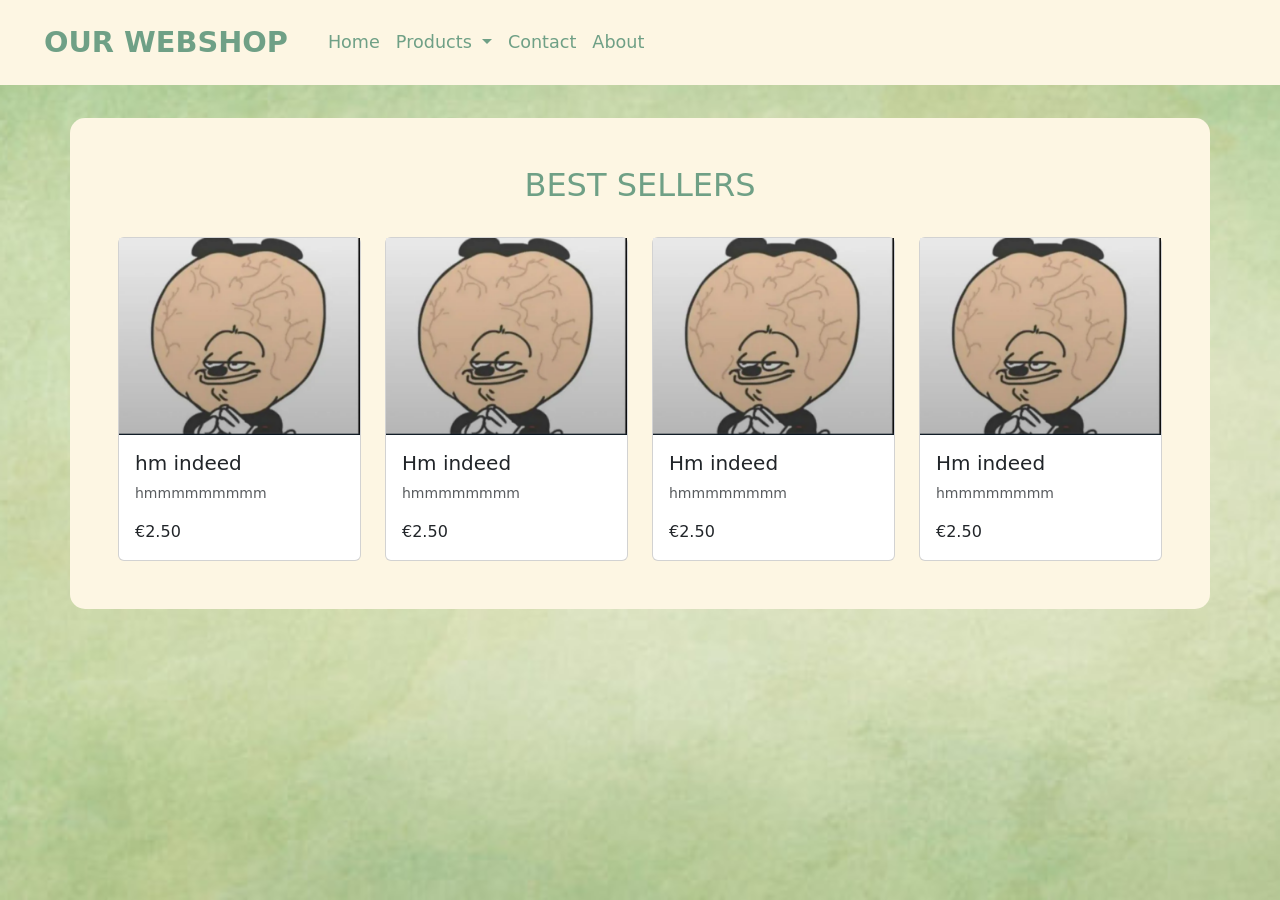
==== index.html @ 004d36dd "Merge branch 'main' into buyPage" ====
<html lang="en">
  <head>
    <meta charset="UTF-8" />
    <meta name="viewport" content="width=device-width, initial-scale=1.0" />
    <link
      href="https://cdn.jsdelivr.net/npm/bootstrap@5.3.8/dist/css/bootstrap.min.css"
      rel="stylesheet"
    />
    <link rel="stylesheet" href="style.css" />

    <title>Webshop</title>
  </head>

  <body>
    <div>
      <nav class="navbar navbar-expand-sm custom-navbar fixed-top">
        <div class="container-fluid">
          <a class="navbar-brand" href="#">OUR WEBSHOP</a>

          <div class="collapse navbar-collapse">
            <ul class="navbar-nav ms-3">
              <li class="nav-item">
                <a class="nav-link" href="#">Home</a>
              </li>
              <li class="nav-item dropdown">
                <a
                  class="nav-link dropdown-toggle"
                  href="#"
                  role="button"
                  data-bs-toggle="dropdown"
                >
                  Products
                </a>
                <ul class="dropdown-menu">
                  <li>
                    <a class="dropdown-item active" href="product-page.html"
                      >Products</a
                    >
                  </li>
                  <li><a class="dropdown-item" href="#">idk yet</a></li>
                  <li><a class="dropdown-item" href="#">idk yet</a></li>
                  <li><a class="dropdown-item" href="#">idk yet</a></li>
                </ul>
              </li>
              <li class="nav-item">
                <a class="nav-link" href="contact-us.html">Contact</a>
              </li>
              <li class="nav-item">
                <a class="nav-link" href="about-us.html">About</a>
              </li>
            </ul>
          </div>
        </div>
      </nav>
    </div>

    <section id="best-sellers" class="container p-5">
      <h2 id="Page-headline" class="text-center">BEST SELLERS</h2>
      <br />
      <div class="row row-cols-1 row-cols-sm-2 row-cols-md-4 gy-4">
        <div class="col">
          <a href="product.html" class="text-decoration-none text-dark">
          <div class="card h-100">
            <div
              class="card-img-top bg-light d-flex align-items-center justify-content-center"
            >
              <img
                src="images/Screenshot 2025-10-13 at 00-03-52 Which cartoon character fits this r_cartoons.png"
                alt="test bild"
                style="width: 100%; height: 100%; object-fit: contain"
              />
            </div>
            <div class="card-body">
              <h5 class="card-title">hm indeed</h5>
              <p class="card-text text-muted small">hmmmmmmmmm</p>
              <span>€2.50</span>
            </div>
          </div>
          </a>
        </div>

        <div class="col">
          <a href="product.html" class="text-decoration-none text-dark">
          <div class="card h-100">
            <div
              class="card-img-top bg-light d-flex align-items-center justify-content-center"
            >
              <img
                src="images/Screenshot 2025-10-13 at 00-03-52 Which cartoon character fits this r_cartoons.png"
                alt="test bild"
                style="width: 100%; height: 100%; object-fit: contain"
              />
            </div>
            <div class="card-body">
              <h5 class="card-title">Hm indeed</h5>
              <p class="card-text text-muted small">hmmmmmmmm</p>
              <span>€2.50</span>
            </div>
          </div>
          </a>
        </div>

        <div class="col">
          <a href="product.html" class="text-decoration-none text-dark">
          <div class="card h-100">
            <div
              class="card-img-top bg-light d-flex align-items-center justify-content-center"
            >
              <img
                src="images/Screenshot 2025-10-13 at 00-03-52 Which cartoon character fits this r_cartoons.png"
                alt="test bild"
                style="width: 100%; height: 100%; object-fit: contain"
              />
            </div>
            <div class="card-body">
              <h5 class="card-title">Hm indeed</h5>
              <p class="card-text text-muted small">hmmmmmmmm</p>
              <span>€2.50</span>
            </div>
          </div>
          </a>
        </div>

        <div class="col p2">
          <a href="product.html" class="text-decoration-none text-dark">
          <div class="card h-100">
            <div
              class="card-img-top bg-light d-flex align-items-center justify-content-center"
            >
              <img
                src="images/Screenshot 2025-10-13 at 00-03-52 Which cartoon character fits this r_cartoons.png"
                alt="test bild"
                style="width: 100%; height: 100%; object-fit: contain"
              />
            </div>
            <div class="card-body">
              <h5 class="card-title">Hm indeed</h5>
              <p class="card-text text-muted small">hmmmmmmmm</p>
              <span>€2.50</span>
            </div>
          </div>
          </a>
        </div>
      </div>
    </section>
    <script src="https://cdn.jsdelivr.net/npm/bootstrap@5.3.8/dist/js/bootstrap.bundle.min.js"></script>
  </body>
</html>
---- style.css ----
body {
  background-image: url("images/background.jpg");
  background-size: cover;
  background-position: center;
  background-repeat: no-repeat;
  min-height: 100vh;
  padding-top: 80px;
  color: #3a3a3a;
}

.custom-navbar {
  background-color: #fdf6e3;
  padding: 1rem 2rem;
}
.custom-navbar .navbar-brand {
  color: #6fa086;
  font-size: 1.8rem;
  font-weight: bold;
}
.custom-navbar .nav-link {
  color: #6fa086;
  font-size: 1.1rem;
  padding: 0.5rem 1rem;
}
.custom-navbar .nav-link:hover {
  color: #5a3e2b;
  background-color: #ffd59e;
  border-radius: 5px;
  transition: all 0.3s ease;
}
.custom-navbar .dropdown-menu {
  background-color: #fdf6e3;
  border: none;
}
.custom-navbar .dropdown-item {
  color: #6fa086;
  font-size: 1.1rem;
}
.custom-navbar .dropdown-item:hover {
  background-color: #ffd59e;
  color: #5a3e2b;
  border-radius: 5px;
  transition: all 0.3s ease;
}
.custom-navbar .dropdown-item.active {
  background-color: #ffd59e;
  color: #5a3e2b;
}

#about-us,
#best-sellers,
#Products {
  background-color: #fdf6e3;
  margin-top: 3%;
  margin-bottom: 5%;
  border-radius: 15px;
}

#Page-headline {
  color: #6fa086;
}

#contact-us {
  background-color: #fdf6e3;
  margin-top: 3%;
  border-radius: 15px;
}

.card {
  transition:
    transform 0.2s,
    box-shadow 0.2s;
  cursor: pointer;
}

.card:hover {
  transform: translateY(-5px);
  box-shadow: 0 10px 20px rgba(0, 0, 0, 0.1);
}

.dropdown-menu {
  background-color: #fdf6e3;
  border: none;
}

.dropdown-item {
  color: #6fa086;
  font-size: 1.1rem;
}

.dropdown-item:hover {
  background-color: #ffd59e;
  color: #5a3e2b;
  border-radius: 5px;
}

.dropdown-item.active {
  background-color: #ffd59e;
  color: #5a3e2b;
}
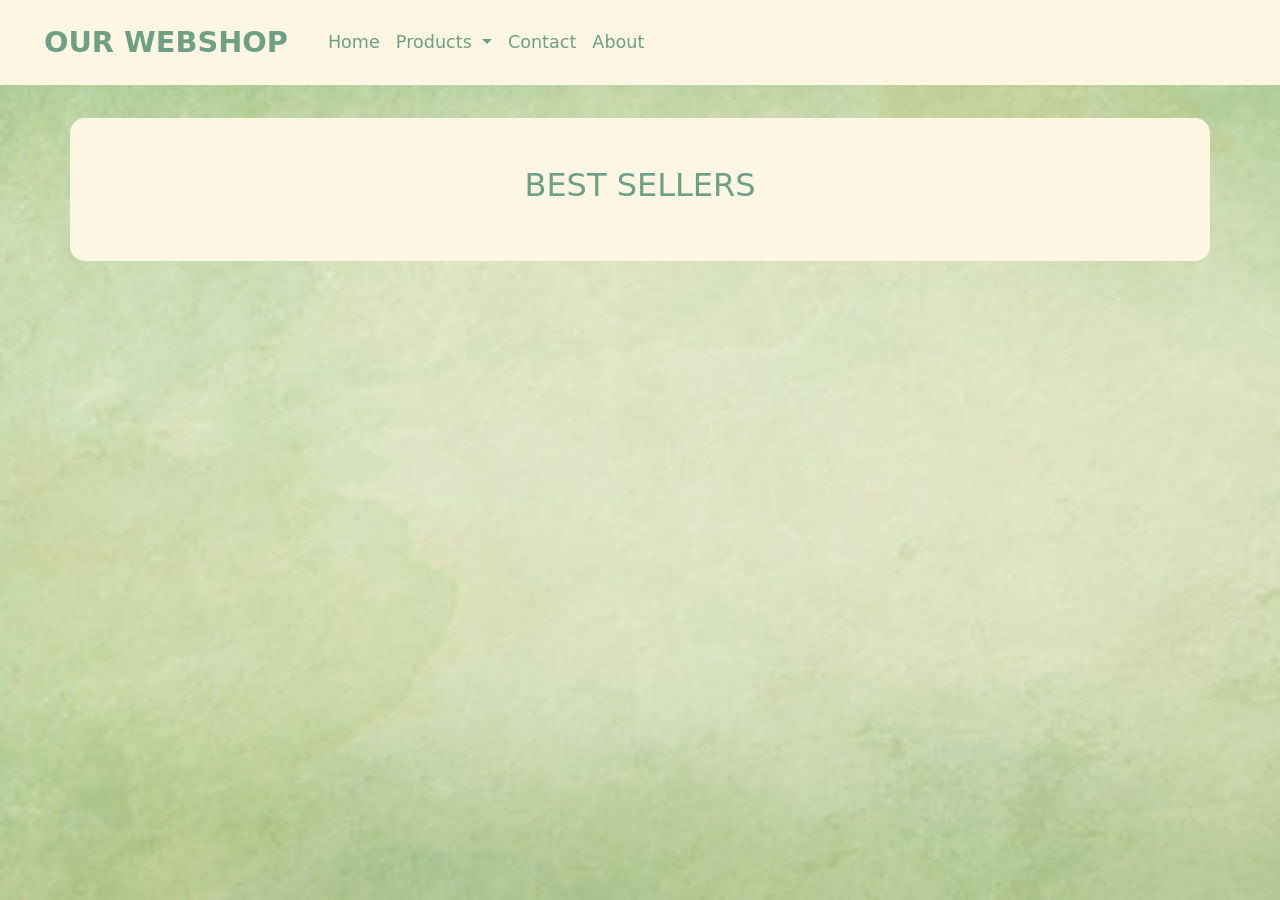
==== commit a8ae6e9b: "added so that the cards get generated with javascript! G achieved!!" ====
--- a/index.html
+++ b/index.html
@@ -57,92 +57,37 @@
     <section id="best-sellers" class="container p-5">
       <h2 id="Page-headline" class="text-center">BEST SELLERS</h2>
       <br />
-      <div class="row row-cols-1 row-cols-sm-2 row-cols-md-4 gy-4">
-        <div class="col">
-          <a href="product.html" class="text-decoration-none text-dark">
-          <div class="card h-100">
-            <div
-              class="card-img-top bg-light d-flex align-items-center justify-content-center"
-            >
-              <img
-                src="images/Screenshot 2025-10-13 at 00-03-52 Which cartoon character fits this r_cartoons.png"
-                alt="test bild"
-                style="width: 100%; height: 100%; object-fit: contain"
-              />
-            </div>
-            <div class="card-body">
-              <h5 class="card-title">hm indeed</h5>
-              <p class="card-text text-muted small">hmmmmmmmmm</p>
-              <span>€2.50</span>
-            </div>
-          </div>
-          </a>
-        </div>
-
-        <div class="col">
-          <a href="product.html" class="text-decoration-none text-dark">
-          <div class="card h-100">
-            <div
-              class="card-img-top bg-light d-flex align-items-center justify-content-center"
-            >
-              <img
-                src="images/Screenshot 2025-10-13 at 00-03-52 Which cartoon character fits this r_cartoons.png"
-                alt="test bild"
-                style="width: 100%; height: 100%; object-fit: contain"
-              />
-            </div>
-            <div class="card-body">
-              <h5 class="card-title">Hm indeed</h5>
-              <p class="card-text text-muted small">hmmmmmmmm</p>
-              <span>€2.50</span>
-            </div>
-          </div>
-          </a>
-        </div>
-
-        <div class="col">
-          <a href="product.html" class="text-decoration-none text-dark">
-          <div class="card h-100">
-            <div
-              class="card-img-top bg-light d-flex align-items-center justify-content-center"
-            >
-              <img
-                src="images/Screenshot 2025-10-13 at 00-03-52 Which cartoon character fits this r_cartoons.png"
-                alt="test bild"
-                style="width: 100%; height: 100%; object-fit: contain"
-              />
-            </div>
-            <div class="card-body">
-              <h5 class="card-title">Hm indeed</h5>
-              <p class="card-text text-muted small">hmmmmmmmm</p>
-              <span>€2.50</span>
-            </div>
-          </div>
-          </a>
-        </div>
-
-        <div class="col p2">
-          <a href="product.html" class="text-decoration-none text-dark">
-          <div class="card h-100">
-            <div
-              class="card-img-top bg-light d-flex align-items-center justify-content-center"
-            >
-              <img
-                src="images/Screenshot 2025-10-13 at 00-03-52 Which cartoon character fits this r_cartoons.png"
-                alt="test bild"
-                style="width: 100%; height: 100%; object-fit: contain"
-              />
-            </div>
-            <div class="card-body">
-              <h5 class="card-title">Hm indeed</h5>
-              <p class="card-text text-muted small">hmmmmmmmm</p>
-              <span>€2.50</span>
-            </div>
-          </div>
-          </a>
-        </div>
-      </div>
+      <div
+        class="row row-cols-1 row-cols-sm-2 row-cols-md-4 gy-4"
+        id="product-grid"
+      ></div>
     </section>
     <script src="https://cdn.jsdelivr.net/npm/bootstrap@5.3.8/dist/js/bootstrap.bundle.min.js"></script>
+    <script>
+      fetch("https://dummyjson.com/products?limit=8")
+        .then((response) => response.json())
+        .then((data) => {
+          const grid = document.getElementById("product-grid");
+
+          data.products.forEach((product) => {
+            grid.innerHTML += `
+          <div class="col">
+            <div class="card h-100">
+              <img
+                src="${product.thumbnail}"
+                alt="${product.title}"
+                style="width: 100%; height: 150px; object-fit: contain;"
+                class="card-img-top p-2"
+              />
+              <div class="card-body">
+                <h5 class="card-title">${product.title}</h5>
+                <p class="card-text text-muted small">${product.description}</p>
+                <span>€${product.price}</span>
+              </div>
+            </div>
+          </div>`;
+          });
+        });
+    </script>
   </body>
 </html>
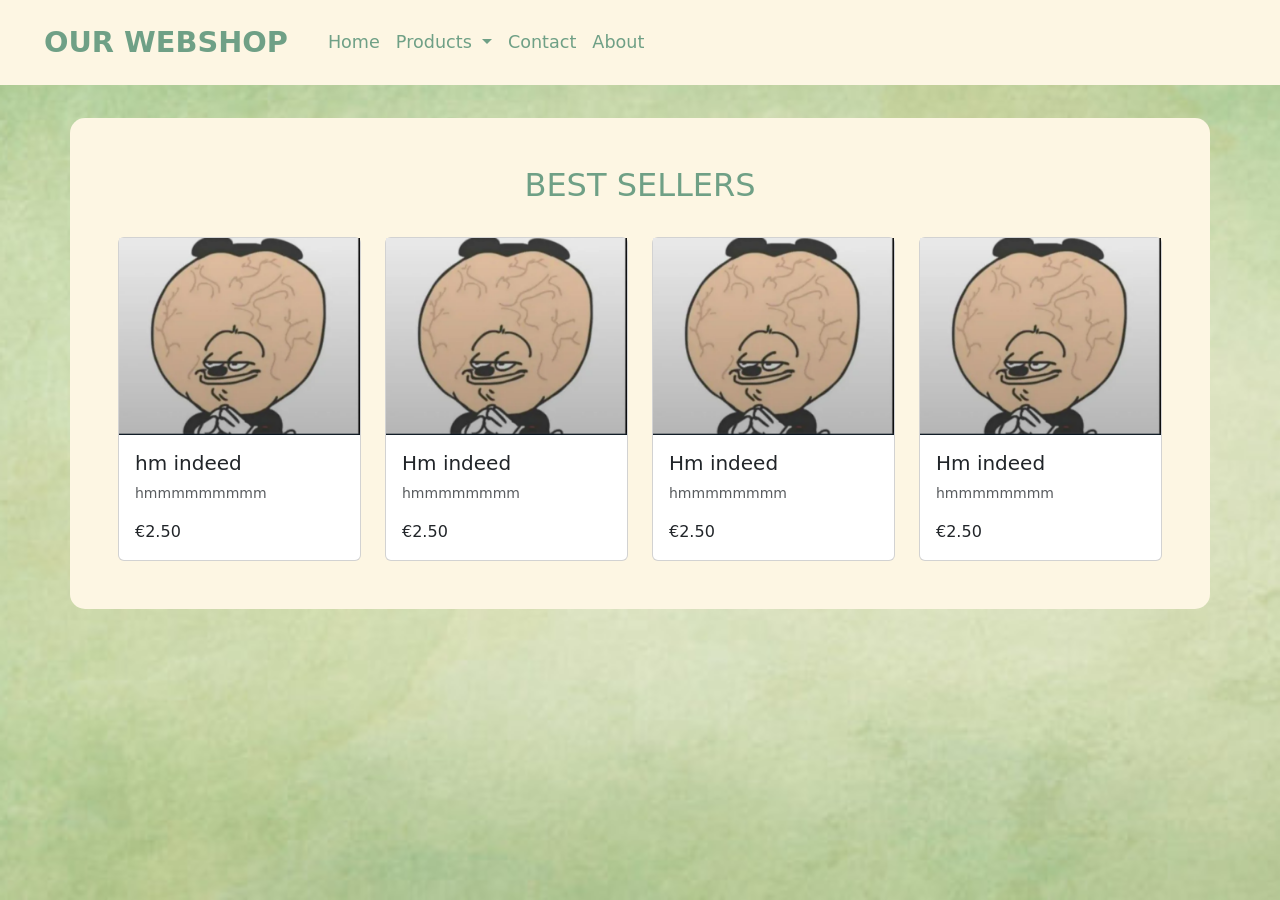
==== commit a33b108a: "Merge branch 'main' of https://github.com/ngocmai-do/Inlamningsuppgift_Frontend" ====
--- a/index.html
+++ b/index.html
@@ -57,37 +57,84 @@
     <section id="best-sellers" class="container p-5">
       <h2 id="Page-headline" class="text-center">BEST SELLERS</h2>
       <br />
-      <div
-        class="row row-cols-1 row-cols-sm-2 row-cols-md-4 gy-4"
-        id="product-grid"
-      ></div>
+      <div class="row row-cols-1 row-cols-sm-2 row-cols-md-4 gy-4">
+        <div class="col">
+          <div class="card h-100">
+            <div
+              class="card-img-top bg-light d-flex align-items-center justify-content-center"
+            >
+              <img
+                src="images/Screenshot 2025-10-13 at 00-03-52 Which cartoon character fits this r_cartoons.png"
+                alt="test bild"
+                style="width: 100%; height: 100%; object-fit: contain"
+              />
+            </div>
+            <div class="card-body">
+              <h5 class="card-title">hm indeed</h5>
+              <p class="card-text text-muted small">hmmmmmmmmm</p>
+              <span>€2.50</span>
+            </div>
+          </div>
+        </div>
+
+        <div class="col">
+          <div class="card h-100">
+            <div
+              class="card-img-top bg-light d-flex align-items-center justify-content-center"
+            >
+              <img
+                src="images/Screenshot 2025-10-13 at 00-03-52 Which cartoon character fits this r_cartoons.png"
+                alt="test bild"
+                style="width: 100%; height: 100%; object-fit: contain"
+              />
+            </div>
+            <div class="card-body">
+              <h5 class="card-title">Hm indeed</h5>
+              <p class="card-text text-muted small">hmmmmmmmm</p>
+              <span>€2.50</span>
+            </div>
+          </div>
+        </div>
+
+        <div class="col">
+          <div class="card h-100">
+            <div
+              class="card-img-top bg-light d-flex align-items-center justify-content-center"
+            >
+              <img
+                src="images/Screenshot 2025-10-13 at 00-03-52 Which cartoon character fits this r_cartoons.png"
+                alt="test bild"
+                style="width: 100%; height: 100%; object-fit: contain"
+              />
+            </div>
+            <div class="card-body">
+              <h5 class="card-title">Hm indeed</h5>
+              <p class="card-text text-muted small">hmmmmmmmm</p>
+              <span>€2.50</span>
+            </div>
+          </div>
+        </div>
+
+        <div class="col p2">
+          <div class="card h-100">
+            <div
+              class="card-img-top bg-light d-flex align-items-center justify-content-center"
+            >
+              <img
+                src="images/Screenshot 2025-10-13 at 00-03-52 Which cartoon character fits this r_cartoons.png"
+                alt="test bild"
+                style="width: 100%; height: 100%; object-fit: contain"
+              />
+            </div>
+            <div class="card-body">
+              <h5 class="card-title">Hm indeed</h5>
+              <p class="card-text text-muted small">hmmmmmmmm</p>
+              <span>€2.50</span>
+            </div>
+          </div>
+        </div>
+      </div>
     </section>
     <script src="https://cdn.jsdelivr.net/npm/bootstrap@5.3.8/dist/js/bootstrap.bundle.min.js"></script>
-    <script>
-      fetch("https://dummyjson.com/products?limit=8")
-        .then((response) => response.json())
-        .then((data) => {
-          const grid = document.getElementById("product-grid");
-
-          data.products.forEach((product) => {
-            grid.innerHTML += `
-          <div class="col">
-            <div class="card h-100">
-              <img
-                src="${product.thumbnail}"
-                alt="${product.title}"
-                style="width: 100%; height: 150px; object-fit: contain;"
-                class="card-img-top p-2"
-              />
-              <div class="card-body">
-                <h5 class="card-title">${product.title}</h5>
-                <p class="card-text text-muted small">${product.description}</p>
-                <span>€${product.price}</span>
-              </div>
-            </div>
-          </div>`;
-          });
-        });
-    </script>
   </body>
 </html>
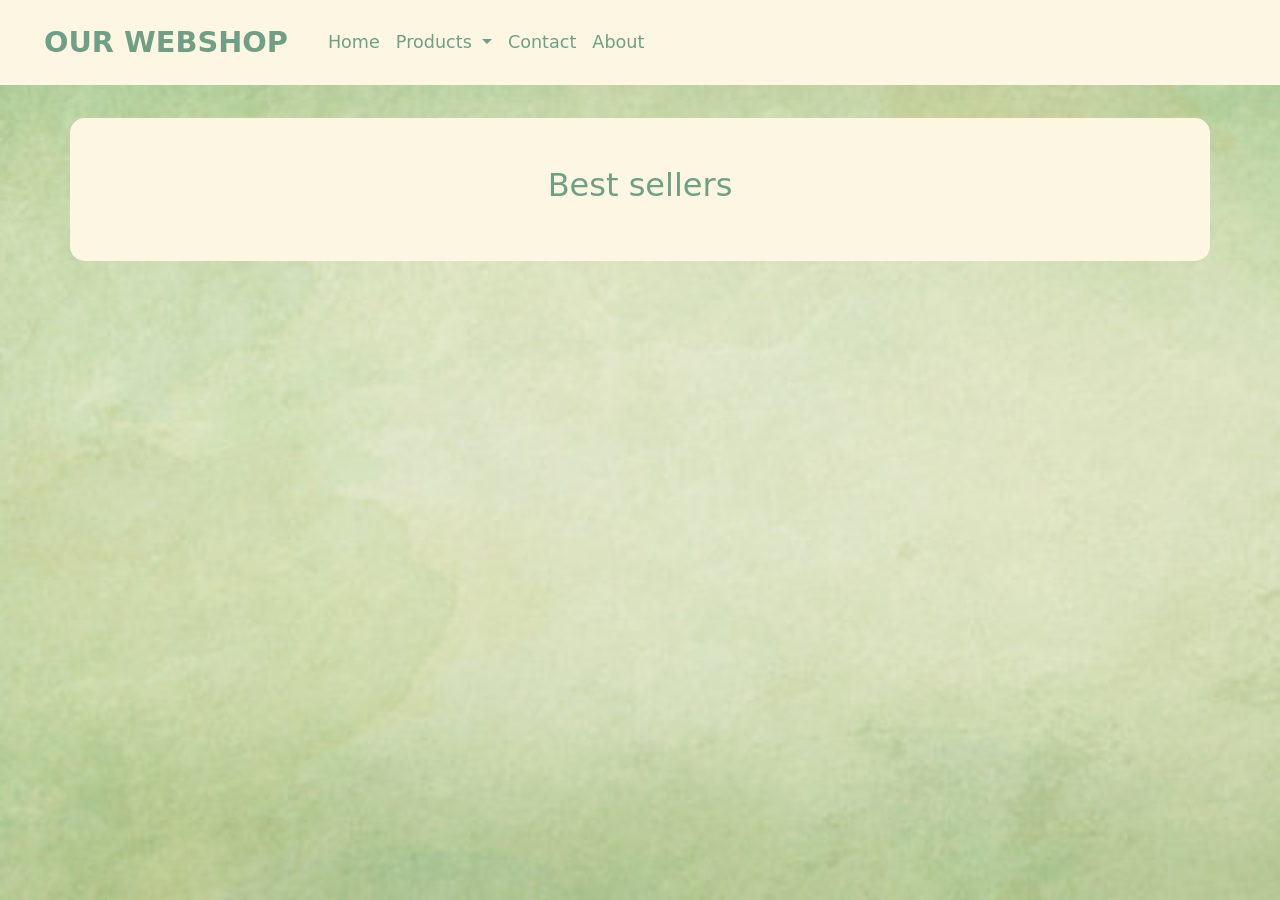
==== commit 5fa017f5: "added previous changes to index aswell" ====
--- a/index.html
+++ b/index.html
@@ -55,86 +55,39 @@
     </div>
 
     <section id="best-sellers" class="container p-5">
-      <h2 id="Page-headline" class="text-center">BEST SELLERS</h2>
+      <h2 id="Page-headline" class="text-center">Best sellers</h2>
       <br />
-      <div class="row row-cols-1 row-cols-sm-2 row-cols-md-4 gy-4">
-        <div class="col">
-          <div class="card h-100">
-            <div
-              class="card-img-top bg-light d-flex align-items-center justify-content-center"
-            >
-              <img
-                src="images/Screenshot 2025-10-13 at 00-03-52 Which cartoon character fits this r_cartoons.png"
-                alt="test bild"
-                style="width: 100%; height: 100%; object-fit: contain"
-              />
-            </div>
-            <div class="card-body">
-              <h5 class="card-title">hm indeed</h5>
-              <p class="card-text text-muted small">hmmmmmmmmm</p>
-              <span>€2.50</span>
-            </div>
-          </div>
-        </div>
+      <div class="row row-cols-1 row-cols-sm-2 row-cols-md-4 gy-4" id="product-grid">
 
-        <div class="col">
-          <div class="card h-100">
-            <div
-              class="card-img-top bg-light d-flex align-items-center justify-content-center"
-            >
-              <img
-                src="images/Screenshot 2025-10-13 at 00-03-52 Which cartoon character fits this r_cartoons.png"
-                alt="test bild"
-                style="width: 100%; height: 100%; object-fit: contain"
-              />
-            </div>
-            <div class="card-body">
-              <h5 class="card-title">Hm indeed</h5>
-              <p class="card-text text-muted small">hmmmmmmmm</p>
-              <span>€2.50</span>
-            </div>
-          </div>
-        </div>
-
-        <div class="col">
-          <div class="card h-100">
-            <div
-              class="card-img-top bg-light d-flex align-items-center justify-content-center"
-            >
-              <img
-                src="images/Screenshot 2025-10-13 at 00-03-52 Which cartoon character fits this r_cartoons.png"
-                alt="test bild"
-                style="width: 100%; height: 100%; object-fit: contain"
-              />
-            </div>
-            <div class="card-body">
-              <h5 class="card-title">Hm indeed</h5>
-              <p class="card-text text-muted small">hmmmmmmmm</p>
-              <span>€2.50</span>
-            </div>
-          </div>
-        </div>
-
-        <div class="col p2">
-          <div class="card h-100">
-            <div
-              class="card-img-top bg-light d-flex align-items-center justify-content-center"
-            >
-              <img
-                src="images/Screenshot 2025-10-13 at 00-03-52 Which cartoon character fits this r_cartoons.png"
-                alt="test bild"
-                style="width: 100%; height: 100%; object-fit: contain"
-              />
-            </div>
-            <div class="card-body">
-              <h5 class="card-title">Hm indeed</h5>
-              <p class="card-text text-muted small">hmmmmmmmm</p>
-              <span>€2.50</span>
-            </div>
-          </div>
         </div>
       </div>
     </section>
     <script src="https://cdn.jsdelivr.net/npm/bootstrap@5.3.8/dist/js/bootstrap.bundle.min.js"></script>
+    <script>
+  fetch('https://dummyjson.com/products?limit=8')
+    .then(response => response.json())
+    .then(data => {
+      const grid = document.getElementById('product-grid');
+
+      data.products.forEach(product => {
+        grid.innerHTML += `
+          <div class="col">
+            <div class="card h-100">
+              <img
+                src="${product.thumbnail}"
+                alt="${product.title}"
+                style="width: 100%; height: 150px; object-fit: contain;"
+                class="card-img-top p-2"
+              />
+              <div class="card-body">
+                <h5 class="card-title">${product.title}</h5>
+                <p class="card-text text-muted small">${product.description}</p>
+                <span>€${product.price}</span>
+              </div>
+            </div>
+          </div>`;
+      });
+    });
+</script>
   </body>
 </html>
